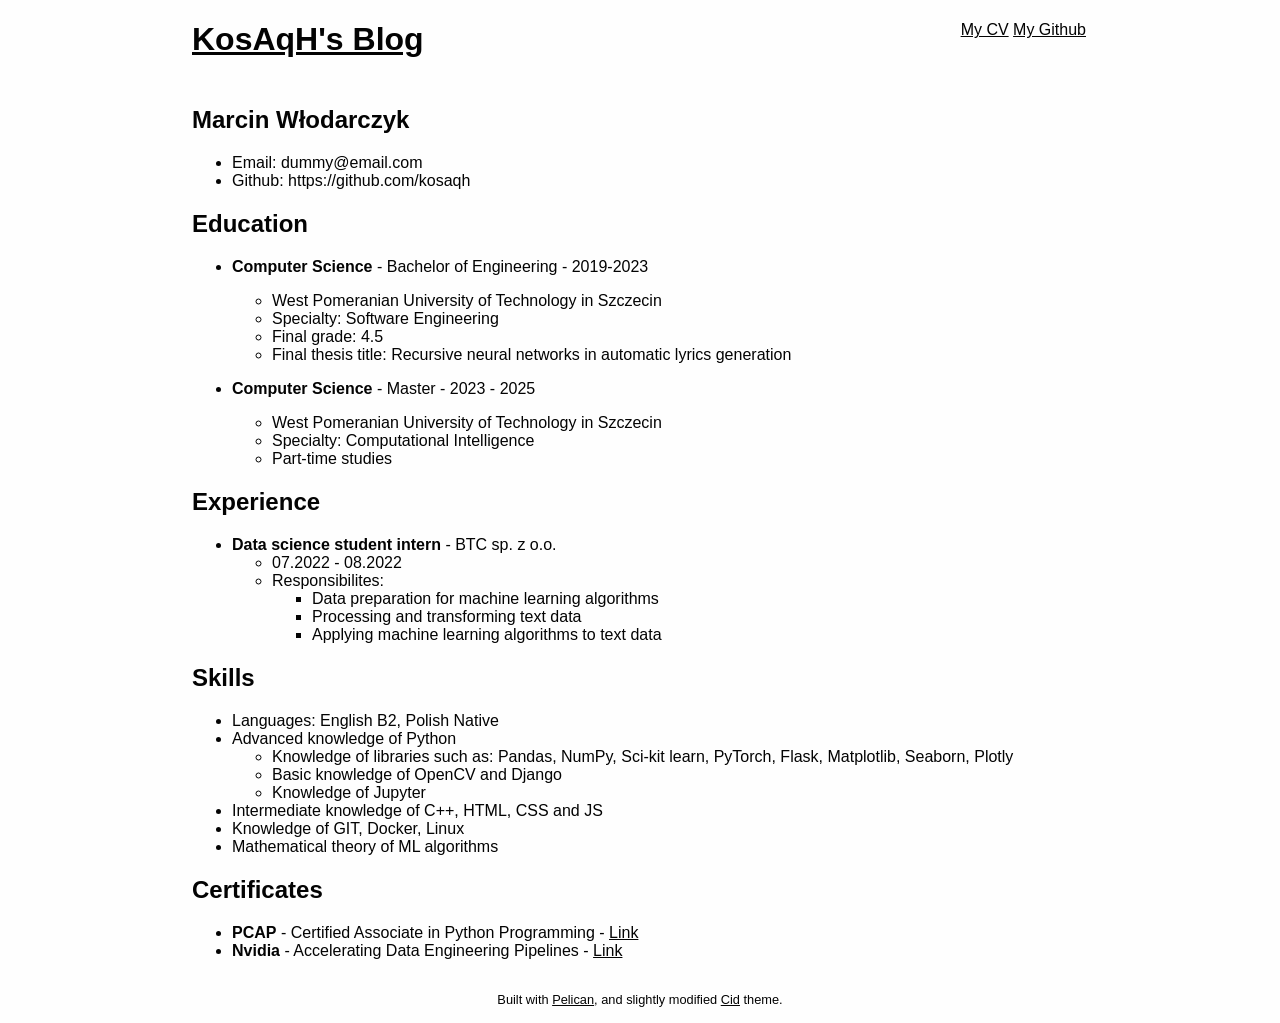
==== cv.html @ bcd1a31d "Pelican based output page" ====
<!DOCTYPE html>
<!--[if lt IE 7]>      <html class="no-js lt-ie9 lt-ie8 lt-ie7"> <![endif]-->
<!--[if IE 7]>         <html class="no-js lt-ie9 lt-ie8"> <![endif]-->
<!--[if IE 8]>         <html class="no-js lt-ie9"> <![endif]-->
<!--[if gt IE 8]><!--> <html class="no-js"> <!--<![endif]-->
    <head>
        <meta charset="utf-8">
        <title>KosAqH's Blog - Marcin Włodarczyk</title>
        <meta name="description" content="">
        <meta name="viewport" content="width=device-width, initial-scale=1">
        <link href='https://fonts.googleapis.com/css?family=Gentium+Book+Basic|Merriweather:400,300' rel='stylesheet' type='text/css'>
        <link rel="stylesheet" href="/theme/css/cid.css">
    </head>
    <body>
        <!--[if lt IE 7]>
            <p class="chromeframe">You are using an <strong>outdated</strong> browser. Please <a href="http://browsehappy.com/">upgrade your browser</a> or <a href="http://www.google.com/chromeframe/?redirect=true">activate Google Chrome Frame</a> to improve your experience.</p>
        <![endif]-->

            <div class="container">

<header class="blog-header">
    <h1><a href="/">KosAqH's Blog</a></h1>
    <p></p>
    <nav>
        <a href="/cv">My CV</a>
        <a href="https://github.com/kosaqh">My Github</a>
    </nav>
</header>
<article>
  <header>
    <h2>Marcin Włodarczyk</h2>
  </header>
    

    <ul>
<li>Email: dummy@email.com</li>
<li>Github: https://github.com/kosaqh</li>
</ul>
<h2>Education</h2>
<ul>
<li>
<p><strong>Computer Science</strong> - Bachelor of Engineering - 2019-2023</p>
<ul>
<li>West Pomeranian University of Technology in Szczecin</li>
<li>Specialty: Software Engineering</li>
<li>Final grade: 4.5</li>
<li>Final thesis title: Recursive neural networks in automatic lyrics generation</li>
</ul>
</li>
<li>
<p><strong>Computer Science</strong> - Master - 2023 - 2025</p>
<ul>
<li>West Pomeranian University of Technology in Szczecin</li>
<li>Specialty: Computational Intelligence</li>
<li>Part-time studies</li>
</ul>
</li>
</ul>
<h2>Experience</h2>
<ul>
<li><strong>Data science student intern</strong> - BTC sp. z o.o.<ul>
<li>07.2022 - 08.2022</li>
<li>Responsibilites: <ul>
<li>Data preparation for machine learning algorithms</li>
<li>Processing and transforming text data</li>
<li>Applying machine learning algorithms to text data</li>
</ul>
</li>
</ul>
</li>
</ul>
<h2>Skills</h2>
<ul>
<li>Languages: English B2, Polish Native</li>
<li>Advanced knowledge of Python<ul>
<li>Knowledge of libraries such as: Pandas, NumPy, Sci-kit learn, PyTorch, Flask, Matplotlib, Seaborn, Plotly</li>
<li>Basic knowledge of OpenCV and Django</li>
<li>Knowledge of Jupyter</li>
</ul>
</li>
<li>Intermediate knowledge of C++, HTML, CSS and JS</li>
<li>Knowledge of GIT, Docker, Linux</li>
<li>Mathematical theory of ML algorithms </li>
</ul>
<h2>Certificates</h2>
<ul>
<li><strong>PCAP</strong> -  Certified Associate in Python Programming - <a href="https://verify.openedg.org/?id=ZwCe.6bAW.PsTf">Link</a></li>
<li><strong>Nvidia</strong> -  Accelerating Data Engineering Pipelines - <a href="https://courses.nvidia.com/certificates/15de490908dc4095803b137082c5f3b8/">Link</a></li>
</ul>

</article>

<footer class="blog-footer">

    <ul class="nav">
    </ul>

    <p class="disclaimer">
    Built with <a href="http://getpelican.com">Pelican</a>, and slightly modified <a href="https://github.com/hdra/Pelican-Cid">Cid</a> theme.
    </p>
</footer>
            </div>
    </body>
</html>
---- theme/css/cid.css ----
.highlight .hll{
    background-color:#ffc
}
.c{
    color:#0099FF;
    font-style:italic
}
.err{
    color:#AA0000;
    background-color:#faa
}
.k{
    color:#006699;
    font-weight:bold
}
.o{
    color:#555
}
.cm{
    color:#0099FF;
    font-style:italic
}
.cp{
    color:#099
}
.c1{
    color:#0099FF;
    font-style:italic
}
.cs{
    color:#0099FF;
    font-weight:bold;
    font-style:italic
}
.gd{
    background-color:#FFCCCC;
    border:1px solid #c00
}
.ge{
    font-style:italic
}
.gr{
    color:red
}
.gh{
    color:#003300;
    font-weight:bold
}
.gi{
    background-color:#CCFFCC;
    border:1px solid #0c0
}
.go{
    color:#aaa
}
.gp{
    color:#000099;
    font-weight:bold
}
.gs{
    font-weight:bold
}
.gu{
    color:#003300;
    font-weight:bold
}
.gt{
    color:#9c6
}
.kc{
    color:#006699;
    font-weight:bold
}
.kd{
    color:#006699;
    font-weight:bold
}
.kn{
    color:#006699;
    font-weight:bold
}
.kp{
    color:#069
}
.kr{
    color:#006699;
    font-weight:bold
}
.kt{
    color:#007788;
    font-weight:bold
}
.m{
    color:#f60
}
.s{
    color:#c30
}
.na{
    color:#309
}
.nb{
    color:#366
}
.nc{
    color:#00AA88;
    font-weight:bold
}
.no{
    color:#360
}
.nd{
    color:#99f
}
.ni{
    color:#999999;
    font-weight:bold
}
.ne{
    color:#CC0000;
    font-weight:bold
}
.nf{
    color:#c0f
}
.nl{
    color:#99f
}
.nn{
    color:#00CCFF;
    font-weight:bold
}
.nt{
    color:#330099;
    font-weight:bold
}
.nv{
    color:#033
}
.ow{
    color:#000000;
    font-weight:bold
}
.w{
    color:#bbb
}
.mf{
    color:#f60
}
.mh{
    color:#f60
}
.mi{
    color:#f60
}
.mo{
    color:#f60
}
.sb{
    color:#c30
}
.sc{
    color:#c30
}
.sd{
    color:#CC3300;
    font-style:italic
}
.s2{
    color:#c30
}
.se{
    color:#CC3300;
    font-weight:bold
}
.sh{
    color:#c30
}
.si{
    color:#a00
}
.sx{
    color:#c30
}
.sr{
    color:#3aa
}
.s1{
    color:#c30
}
.ss{
    color:#fc3
}
.bp{
    color:#366
}
.vc{
    color:#033
}
.vg{
    color:#033
}
.vi{
    color:#033
}
.il{
    color:#f60
}
*{
    background-color:#fefefe;
    color:#030303
}
code,kbd,pre,samp{
    font-family:"Menlo","Monaco","Consolas","Courier New",monospace
}
body{
    font-family:"Segoe UI","Noto Sans",Helvetica,Arial,sans-serif;
    font-weight:300
}
body a{
    font-weight:400
}
body h1,body h2,body h3,body h4,body h5,body h6{
    font-family:"Segoe UI","Noto Sans",Helvetica,Arial,sans-serif;
}
body h1 a,body h2 a,body h3 a,body h4 a,body h5 a,body h6 a{
    font-weight:bold
}
body iframe{
    max-width:100%;
    margin:2em auto;
    display:block
}
.disclaimer{
    text-align:center;
    font-size:0.8em
}
.nav{
    list-style:none;
    padding-left:0
}
.nav li{
    display:inline-block;
    margin-right:0.56em
}
@media screen and (max-width: 640px){
    .nav li{
        display:block;
        margin-right:0
    }
}
.header-link{
    font-size:70%;
    float:right
}
.landing-container{
    width:65%;
    margin:2em auto 0;
    font-family:"Merriweather","Georgia",serif
}
.landing-container li{
    font-family:"Gentium Book Basic","Georgia",serif
}
@media screen and (max-width: 640px){
    .landing-container{
        width:100%;
        margin:1em 0
    }
}
.landing-container header{
    font-size:1.2em
}
.landing-container header h1{
    font-size:4em;
    margin:0.4em 0
}
.landing-container ul{
    margin-top:5em;
    margin-bottom:3em;
    text-align:center
}
.landing-container ul li{
    font-size:2em
}
.container{
    max-width:56em;
    margin:1em auto
}
@media screen and (max-width: 640px){
    .container{
        margin:0.8em
    }
}
.container .paginator{
    text-align:center;
    margin:3.2em 0
}
.container .blog-header{
    margin-bottom:3em;
    position:relative
}
.container .blog-header h1{
    margin-bottom:0
}
.container .blog-header p{
    margin-top:0.2em
}
.container .blog-header nav{
    position:absolute;
    top:0;
    right:0;
    margin:0 2px;
}
@media screen and (max-width: 640px){
    .container .blog-header nav{
        position:relative;
        text-align:center
    }
}
@media screen and (max-width: 640px){
    .container .blog-header{
        text-align:center
    }
}
.container .nav{
    font-size:1.2em
}
.container .blog-footer{
    margin-top:2em;
    text-align:center
}
.container .post-list .post-overview{
    margin:1em;
    position:relative;
    padding-left:7em
}
.container .post-list .post-overview time{
    position:absolute;
    left:0em;
    top:0.2em
}
@media screen and (max-width: 640px){
    .container .post-list .post-overview{
        margin:0;
        top:0em;
        padding-left:0
    }
    .container .post-list .post-overview time{
        position:relative
    }
}
.container .post{
    font-size:1.18em
}
@media screen and (max-width: 640px){
    .container .post{
        font-size:1em
    }
}
.container .post h1{
    font-size:1.5em
}
.container .post h2{
    font-size:1.44em
}
.container .post h3{
    font-size:1.3em
}
.container .post h4{
    font-size:1.2em
}
.container .post h5,.container .post h6{
    font-size:1.18em
}
.container .post a{
    font-weight:400
}
.container .post img{
    max-width:100%;
    height:auto;
    display:block;
    margin:1.5em auto
}
.container .post code{
    padding:2px 4px;
    font-size:90%;
    color:#c7254e;
    background-color:#f9f2f4;
    border-radius:4px
}
.container .post .highlight{
    font-size:0.9em;
    overflow-x:auto
}
.container .post blockquote{
    font-style:italic;
    font-weight:300
}
.container .post header{
    margin:2.2em 0
}
.container .post header h1{
    font-size:2.45em
}
.container .post header p.date{
    margin-top:-1.3em
}
.container .post article{
    line-height:1.73333em
}
.container .post footer{
    margin:2em 0 3em;
    text-align:right
}

.admonition{
    border-width: 3px 3px 3px 30px;
    border-style: solid;
    border-radius: 5px;
    padding: 5px 5% 5px 5%;
    margin: auto;
    margin-bottom: 5px;
    margin-top: 5px;
}
.admonition p, ul, li, ol, a{
    background-color: inherit;
}
.admonition.info{
    border-color: gray;
    background-color: rgb(200,200,200);
}
.admonition.note {
    border-color: rgb(11, 77, 221);
    background-color: rgb(160, 200, 255);
}

.admonition.warning {
    border-color: #eea236;
    background-color: #e0c299;
}

.admonition.error {
    border-color: red;
    background-color: rgb(255, 200, 200);
}

.admonition-title{
    font-size: larger;
    font-weight: bold;
}

table {
    border-collapse: collapse;
    margin: auto;
}

img {
    margin: auto;
}

th, td{
    border: 1px solid;
    text-align: left;
    margin: 0;
    padding: 1px 3px 1px 3px;
}

p {
    text-align: justify;
}

iframe {
    margin: auto;
}
/*# sourceMappingURL=cid.css.map */
 /*# sourceMappingURL=cid.css.map */
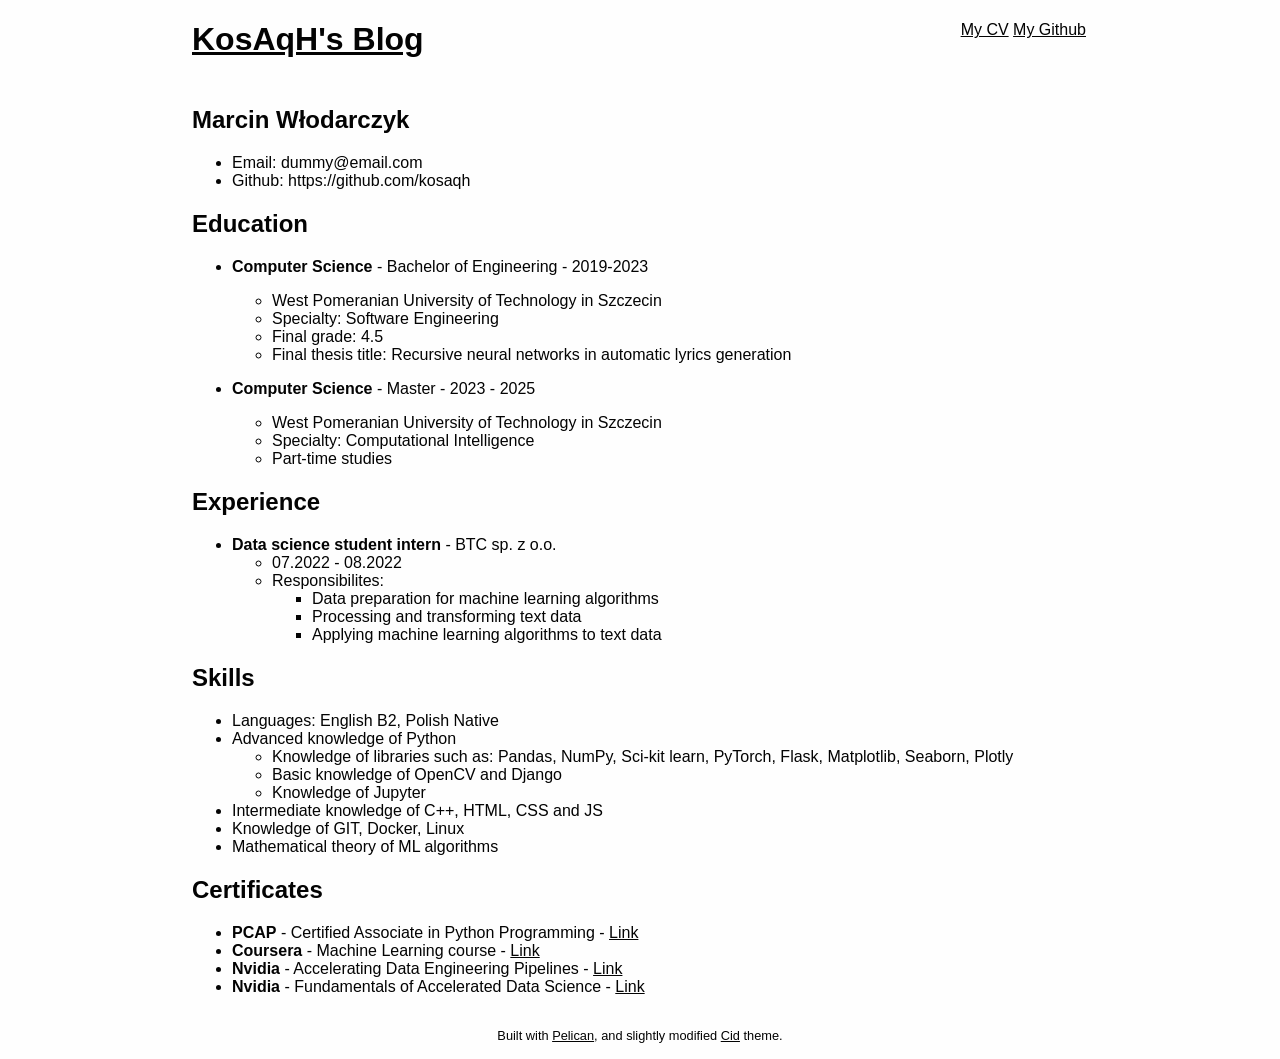
==== commit 1db648e0: "Version 1.0 of first blog entry. Add email and certificates to CV page" ====
--- a/cv.html
+++ b/cv.html
@@ -85,7 +85,9 @@
 <h2>Certificates</h2>
 <ul>
 <li><strong>PCAP</strong> -  Certified Associate in Python Programming - <a href="https://verify.openedg.org/?id=ZwCe.6bAW.PsTf">Link</a></li>
+<li><strong>Coursera</strong> -  Machine Learning course - <a href="https://www.coursera.org/verify/F3T52DLJYYE3">Link</a></li>
 <li><strong>Nvidia</strong> -  Accelerating Data Engineering Pipelines - <a href="https://courses.nvidia.com/certificates/15de490908dc4095803b137082c5f3b8/">Link</a></li>
+<li><strong>Nvidia</strong> -  Fundamentals of Accelerated Data Science - <a href="https://courses.nvidia.com/certificates/d440f1e69cfc4c3e88d61a799cc204e4/">Link</a></li>
 </ul>
 
 </article>
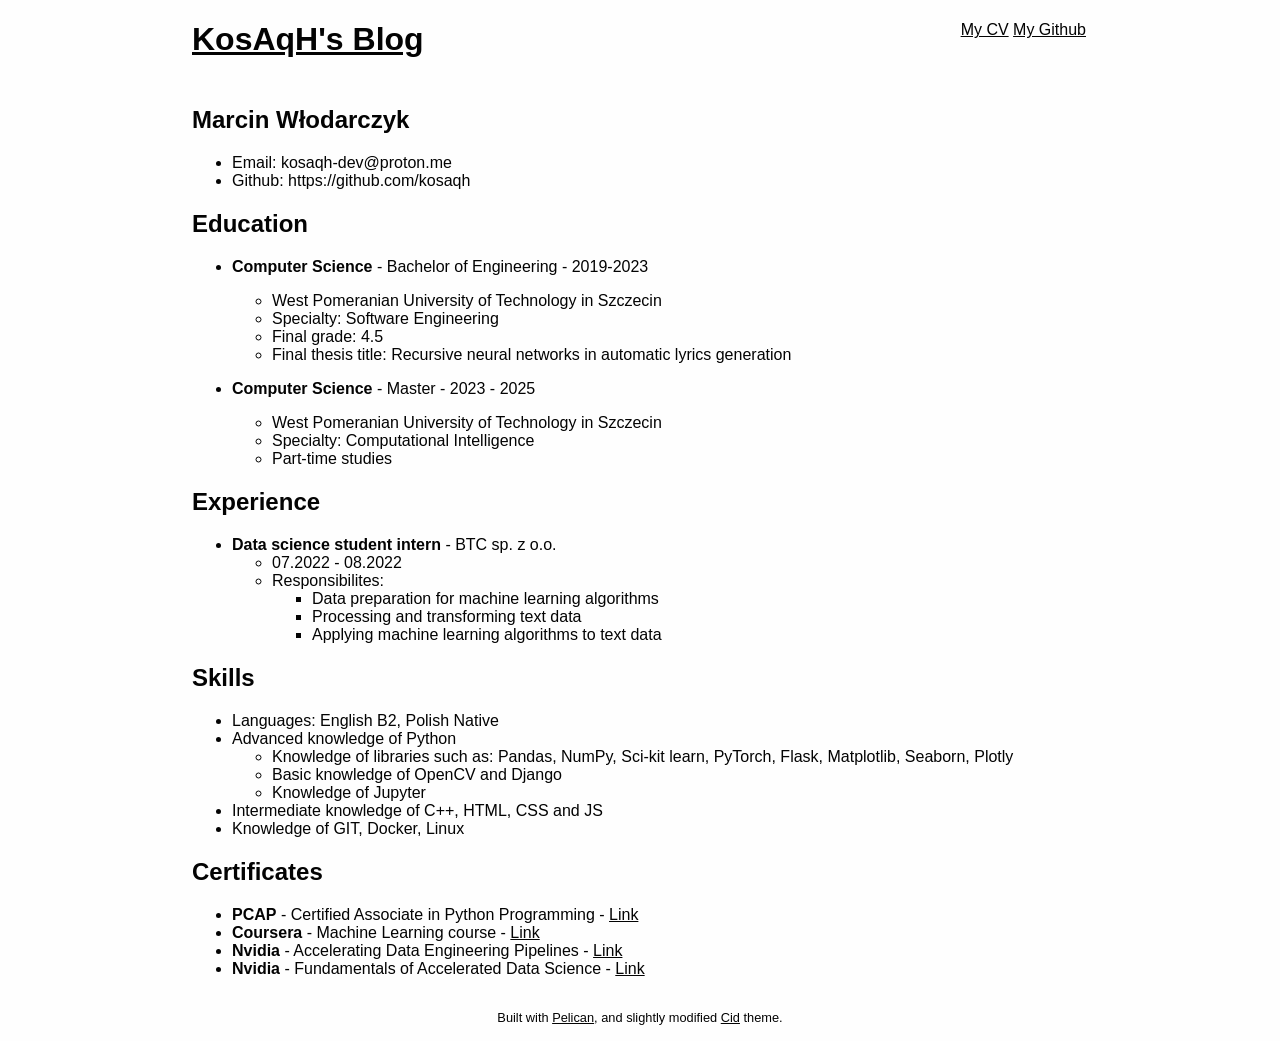
==== commit 4239720e: "Add lacking email" ====
--- a/cv.html
+++ b/cv.html
@@ -33,7 +33,7 @@
     
 
     <ul>
-<li>Email: dummy@email.com</li>
+<li>Email: kosaqh-dev@proton.me</li>
 <li>Github: https://github.com/kosaqh</li>
 </ul>
 <h2>Education</h2>
@@ -80,7 +80,6 @@
 </li>
 <li>Intermediate knowledge of C++, HTML, CSS and JS</li>
 <li>Knowledge of GIT, Docker, Linux</li>
-<li>Mathematical theory of ML algorithms </li>
 </ul>
 <h2>Certificates</h2>
 <ul>
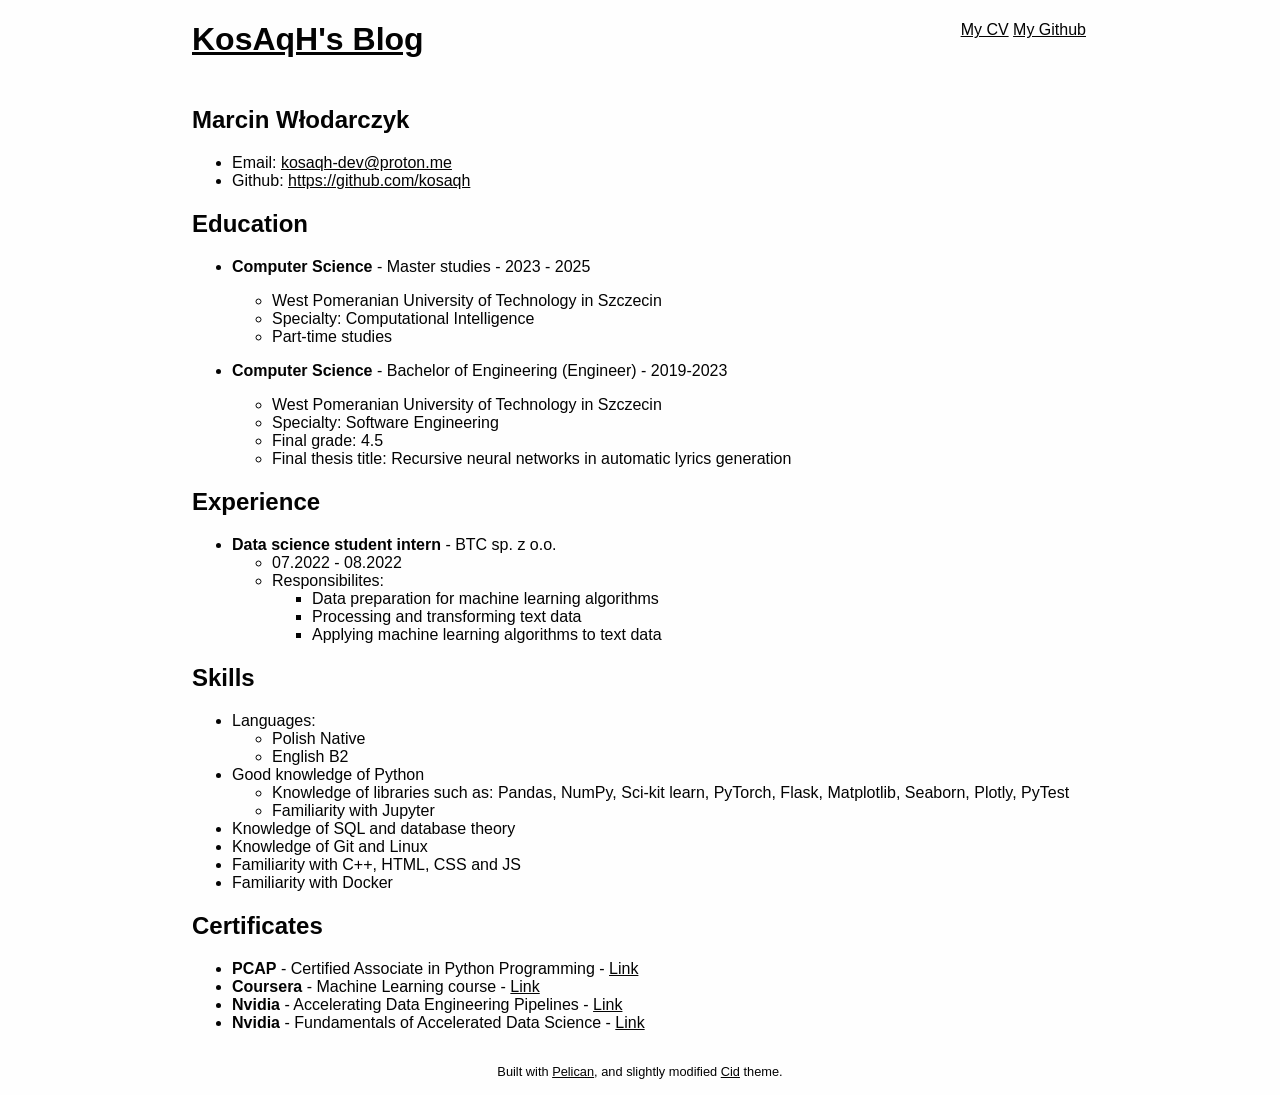
==== commit 6191e9dd: "Overhaul CV and change contact callout in the first blog entry" ====
--- a/cv.html
+++ b/cv.html
@@ -33,26 +33,26 @@
     
 
     <ul>
-<li>Email: kosaqh-dev@proton.me</li>
-<li>Github: https://github.com/kosaqh</li>
+<li>Email: <a href="mailto:kosaqh-dev@proton.me">kosaqh-dev@proton.me</a></li>
+<li>Github: <a href="https://github.com/kosaqh">https://github.com/kosaqh</a></li>
 </ul>
 <h2>Education</h2>
 <ul>
 <li>
-<p><strong>Computer Science</strong> - Bachelor of Engineering - 2019-2023</p>
+<p><strong>Computer Science</strong> - Master studies - 2023 - 2025</p>
+<ul>
+<li>West Pomeranian University of Technology in Szczecin</li>
+<li>Specialty: Computational Intelligence</li>
+<li>Part-time studies</li>
+</ul>
+</li>
+<li>
+<p><strong>Computer Science</strong> - Bachelor of Engineering (Engineer) - 2019-2023</p>
 <ul>
 <li>West Pomeranian University of Technology in Szczecin</li>
 <li>Specialty: Software Engineering</li>
 <li>Final grade: 4.5</li>
 <li>Final thesis title: Recursive neural networks in automatic lyrics generation</li>
-</ul>
-</li>
-<li>
-<p><strong>Computer Science</strong> - Master - 2023 - 2025</p>
-<ul>
-<li>West Pomeranian University of Technology in Szczecin</li>
-<li>Specialty: Computational Intelligence</li>
-<li>Part-time studies</li>
 </ul>
 </li>
 </ul>
@@ -71,15 +71,20 @@
 </ul>
 <h2>Skills</h2>
 <ul>
-<li>Languages: English B2, Polish Native</li>
-<li>Advanced knowledge of Python<ul>
-<li>Knowledge of libraries such as: Pandas, NumPy, Sci-kit learn, PyTorch, Flask, Matplotlib, Seaborn, Plotly</li>
-<li>Basic knowledge of OpenCV and Django</li>
-<li>Knowledge of Jupyter</li>
+<li>Languages: <ul>
+<li>Polish Native</li>
+<li>English B2 </li>
 </ul>
 </li>
-<li>Intermediate knowledge of C++, HTML, CSS and JS</li>
-<li>Knowledge of GIT, Docker, Linux</li>
+<li>Good knowledge of Python<ul>
+<li>Knowledge of libraries such as: Pandas, NumPy, Sci-kit learn, PyTorch, Flask, Matplotlib, Seaborn, Plotly, PyTest</li>
+<li>Familiarity with Jupyter</li>
+</ul>
+</li>
+<li>Knowledge of SQL and database theory</li>
+<li>Knowledge of Git and Linux</li>
+<li>Familiarity with C++, HTML, CSS and JS</li>
+<li>Familiarity with Docker</li>
 </ul>
 <h2>Certificates</h2>
 <ul>
